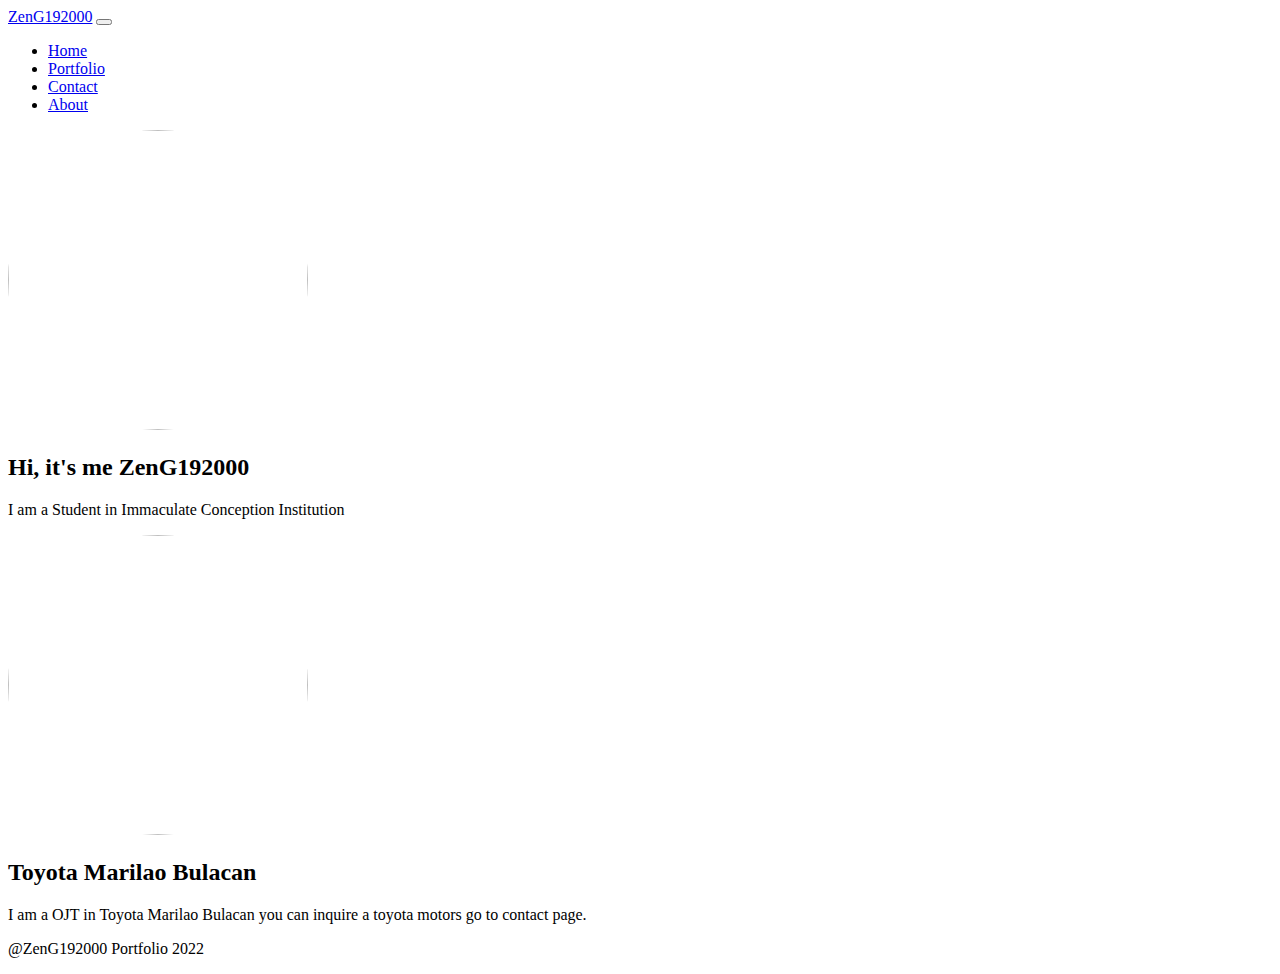
==== index.html @ 0880616e "s" ====
<!DOCTYPE html>
<html lang="en">

<head>
    <meta charset="UTF-8">
    <meta http-equiv="X-UA-Compatible" content="IE=edge">
    <meta name="viewport" content="width=device-width, initial-scale=1.0">
    <!-- linking css file -->
    <link rel="stylesheet" type="text/css" href="<?php echo base_url();?>/css/style.css">
    <!-- bootstrap CDN -->
    <link href="https://cdn.jsdelivr.net/npm/bootstrap@5.2.3/dist/css/bootstrap.min.css" rel="stylesheet"
        integrity="sha384-rbsA2VBKQhggwzxH7pPCaAqO46MgnOM80zW1RWuH61DGLwZJEdK2Kadq2F9CUG65" crossorigin="anonymous">
    <script src="https://cdn.jsdelivr.net/npm/bootstrap@5.2.3/dist/js/bootstrap.bundle.min.js"
        integrity="sha384-kenU1KFdBIe4zVF0s0G1M5b4hcpxyD9F7jL+jjXkk+Q2h455rYXK/7HAuoJl+0I4"
        crossorigin="anonymous"></script>
    <!-- font awesome -->
    <script src="https://kit.fontawesome.com/31149d48b0.js" crossorigin="anonymous"></script>
    <title>Home</title>
    <link rel="icon" href="<?=base_url()?>/img/oie_oie_trim_image.png" type="image/gif">
</head>

<body>
    <nav class="navbar navbar-expand-lg navbar-dark fixed-top navbarScroll">
        <div class="container">
            <a class="navbar-brand" href="<?= site_url('portfolio/index')?>">ZenG192000</a>
            <button class="navbar-toggler" type="button" data-bs-toggle="collapse"
                data-bs-target="#navbarSupportedContent" aria-controls="navbarSupportedContent" aria-expanded="false"
                aria-label="Toggle navigation">
                <span class="navbar-toggler-icon"></span>
            </button>
            <div class="collapse navbar-collapse" id="navbarSupportedContent">
                <ul class="navbar-nav ms-auto">
                    <li class="nav-item">
                        <a class="nav-link" href="<?= site_url('portfolio/index')?>">Home</a>
                    </li>
                    <li class="nav-item">
                        <a class="nav-link" href="https://github.com/ZenG192000" target="_blank">Portfolio</a>
                    </li>
                    <li class="nav-item">
                        <a class="nav-link" href="<?= site_url('portfolio/contact')?>">Contact</a>
                    </li>
                    <li class="nav-item">
                        <a class="nav-link" href="<?= site_url('portfolio/about')?>">About</a>
                    </li>
                </ul>
            </div>
        </div>
    </nav>
    <section class="bgimage" id="home">
        <div class="container-fluid">
            <div class="row">
                <div class="col">
                    <img id="me" style="border-radius: 50%;" src="https://avatars.githubusercontent.com/u/76273126?v=4"
                        width="300" height="300" alt="">
                    <h2 class="hero_title">Hi, it's me ZenG192000</h2>
                    <p class="hero_desc">I am a Student in Immaculate Conception Institution</p>
                </div>
                <div class="col">
                    <img id="me" style="border-radius: 50%;" src="<?=base_url()?>/img/toyota_logo.jpg" width="300"
                        height="300" alt="">
                    <h2 class="hero_title">Toyota Marilao Bulacan</h2>
                    <p class="hero_desc">I am a OJT in Toyota Marilao Bulacan you can inquire a toyota motors go to
                        contact page.</p>
                </div>
            </div>
        </div>
    </section>
    <div class="footer fixed-bottom">
        <p>@ZenG192000 Portfolio 2022</p>
    </div>
    <script src="https://cdn.jsdelivr.net/npm/@popperjs/core@2.11.6/dist/umd/popper.min.js"
        integrity="sha384-oBqDVmMz9ATKxIep9tiCxS/Z9fNfEXiDAYTujMAeBAsjFuCZSmKbSSUnQlmh/jp3"
        crossorigin="anonymous"></script>
    <script src="https://cdn.jsdelivr.net/npm/bootstrap@5.2.3/dist/js/bootstrap.min.js"
        integrity="sha384-cuYeSxntonz0PPNlHhBs68uyIAVpIIOZZ5JqeqvYYIcEL727kskC66kF92t6Xl2V"
        crossorigin="anonymous"></script>
</body>

</html>
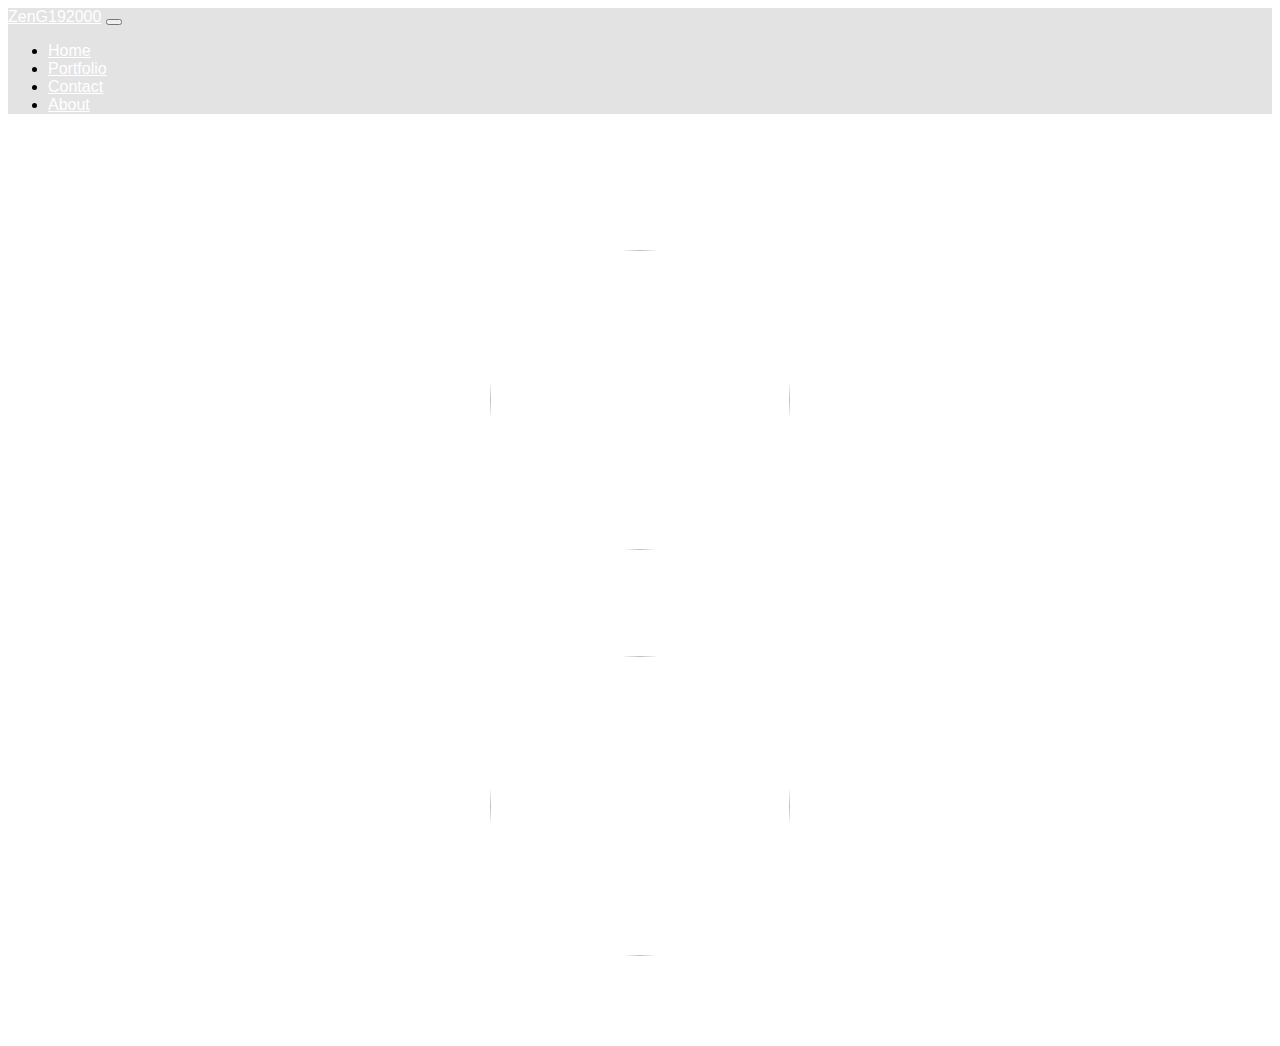
==== commit 03a02ab1: "123" ====
--- a/index.html
+++ b/index.html
@@ -6,7 +6,128 @@
     <meta http-equiv="X-UA-Compatible" content="IE=edge">
     <meta name="viewport" content="width=device-width, initial-scale=1.0">
     <!-- linking css file -->
-    <link rel="stylesheet" type="text/css" href="<?php echo base_url();?>/css/style.css">
+    <style>
+        /* display background color black on navbar scroll */
+        .navbarScroll.navbarDark {
+            background-color: black;
+        }
+
+        /* text css above hero image*/
+        .hero_title {
+            font-size: 1.5rem;
+        }
+
+        .hero_desc {
+            font-size: 1rem;
+        }
+
+        .col {
+            text-align: center;
+            position: relative;
+            top: 120px;
+            color: white;
+        }
+
+        .navbar {
+            background-color: rgba(68, 67, 67, 0.15);
+        }
+
+        .navbar .nav-link {
+            color: rgb(255, 255, 255);
+        }
+
+        .navbar .nav-link:hover {
+            color: rgba(255, 255, 255, 0.5);
+        }
+
+        .navbar .navbar-brand {
+            color: rgb(255, 255, 255);
+        }
+
+
+        body {
+            font-family: Arial, Helvetica, sans-serif;
+            position: relative;
+            padding-bottom: 58px;
+            min-height: 100vh;
+            background-image: url("https://wallpaperaccess.com/full/2350259.png");
+            background-repeat: no-repeat;
+            background-attachment: fixed;
+            background-size: cover;
+        }
+
+        .footer {
+            width: 100%;
+            text-align: center;
+            height: 30px;
+        }
+
+        p {
+            color: rgba(255, 255, 255, 0.651);
+        }
+
+        /* spacing on all sections */
+        /* #about, #services, #portfolio, #contact {
+    margin-top: 4rem;
+    padding-top: 4rem;
+} */
+        #contact {
+            padding-bottom: 4rem;
+        }
+
+        /* about section image css */
+        .imageAboutPage {
+            width: 100%;
+        }
+
+        /* services section css */
+        .servicesText.card {
+            height: 280px;
+            cursor: pointer;
+        }
+
+        .servicesIcon {
+            font-size: 36px;
+            text-align: center;
+            width: 100%;
+        }
+
+        .card-title {
+            text-align: center;
+        }
+
+        .card:hover .servicesIcon {
+            color: #008000;
+        }
+
+        .servicesText:hover {
+            border: 1px solid #008000;
+        }
+
+        /* social media icons styling */
+        .social-icons {
+            font-size: 36px;
+            cursor: pointer;
+        }
+
+        .fa-facebook:hover,
+        .fa-instagram:hover,
+        .fa-twitter:hover,
+        .fa-linkedin:hover,
+        .fa-twitch:hover {
+            color: #008000;
+        }
+
+        .fab {
+            color: #000000;
+        }
+
+        /* footer styling */
+        #footer {
+            background-color: #808080;
+            text-align: center;
+        }
+    </style>
     <!-- bootstrap CDN -->
     <link href="https://cdn.jsdelivr.net/npm/bootstrap@5.2.3/dist/css/bootstrap.min.css" rel="stylesheet"
         integrity="sha384-rbsA2VBKQhggwzxH7pPCaAqO46MgnOM80zW1RWuH61DGLwZJEdK2Kadq2F9CUG65" crossorigin="anonymous">
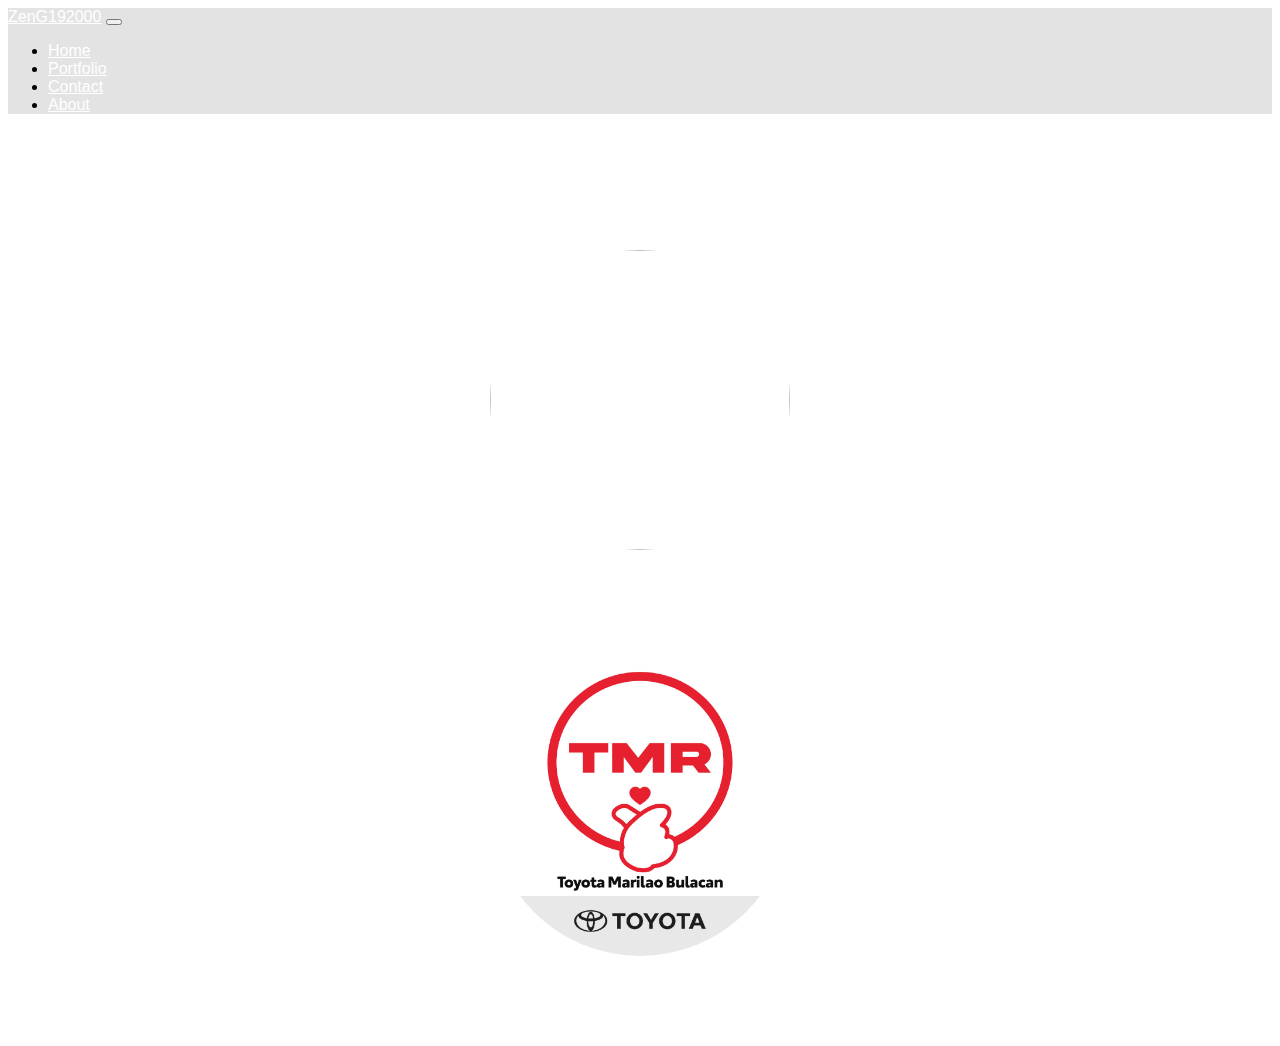
==== commit e014802c: "data" ====
--- a/index.html
+++ b/index.html
@@ -143,7 +143,7 @@
 <body>
     <nav class="navbar navbar-expand-lg navbar-dark fixed-top navbarScroll">
         <div class="container">
-            <a class="navbar-brand" href="<?= site_url('portfolio/index')?>">ZenG192000</a>
+            <a class="navbar-brand" href="index.html">ZenG192000</a>
             <button class="navbar-toggler" type="button" data-bs-toggle="collapse"
                 data-bs-target="#navbarSupportedContent" aria-controls="navbarSupportedContent" aria-expanded="false"
                 aria-label="Toggle navigation">
@@ -152,16 +152,16 @@
             <div class="collapse navbar-collapse" id="navbarSupportedContent">
                 <ul class="navbar-nav ms-auto">
                     <li class="nav-item">
-                        <a class="nav-link" href="<?= site_url('portfolio/index')?>">Home</a>
+                        <a class="nav-link" href="index.html">Home</a>
                     </li>
                     <li class="nav-item">
                         <a class="nav-link" href="https://github.com/ZenG192000" target="_blank">Portfolio</a>
                     </li>
                     <li class="nav-item">
-                        <a class="nav-link" href="<?= site_url('portfolio/contact')?>">Contact</a>
-                    </li>
-                    <li class="nav-item">
-                        <a class="nav-link" href="<?= site_url('portfolio/about')?>">About</a>
+                        <a class="nav-link" href="contact.html">Contact</a>
+                    </li>
+                    <li class="nav-item">
+                        <a class="nav-link" href="about.html">About</a>
                     </li>
                 </ul>
             </div>
@@ -177,7 +177,7 @@
                     <p class="hero_desc">I am a Student in Immaculate Conception Institution</p>
                 </div>
                 <div class="col">
-                    <img id="me" style="border-radius: 50%;" src="<?=base_url()?>/img/toyota_logo.jpg" width="300"
+                    <img id="me" style="border-radius: 50%;" src="\toyota_logo.jpg" width="300"
                         height="300" alt="">
                     <h2 class="hero_title">Toyota Marilao Bulacan</h2>
                     <p class="hero_desc">I am a OJT in Toyota Marilao Bulacan you can inquire a toyota motors go to
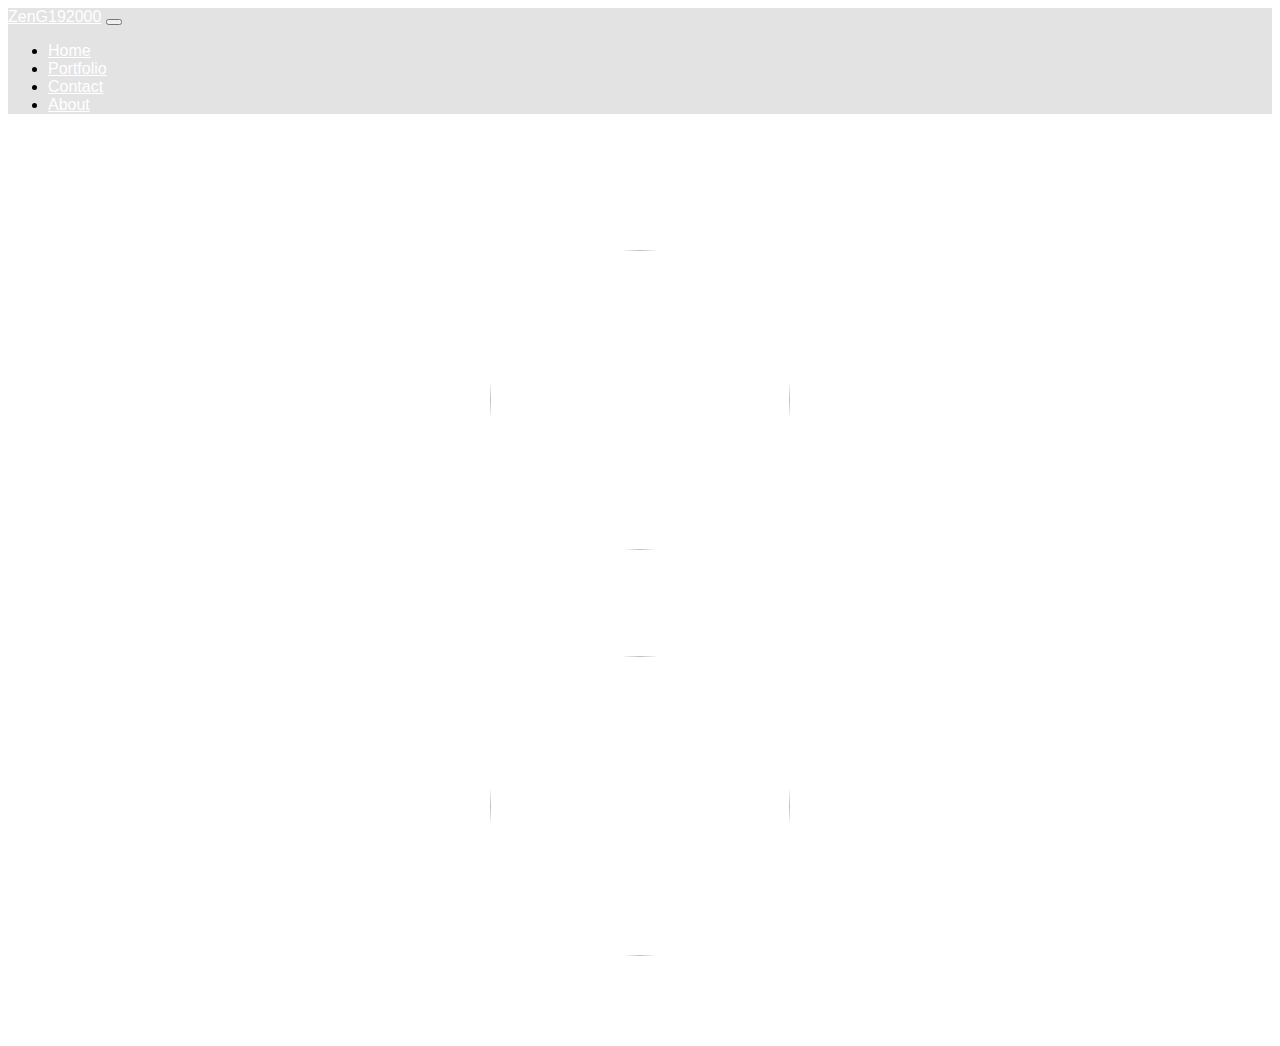
==== commit fb8a3ac6: "data" ====
--- a/index.html
+++ b/index.html
@@ -177,7 +177,7 @@
                     <p class="hero_desc">I am a Student in Immaculate Conception Institution</p>
                 </div>
                 <div class="col">
-                    <img id="me" style="border-radius: 50%;" src="\toyota_logo.jpg" width="300"
+                    <img id="me" style="border-radius: 50%;" src="https://i.ibb.co/5BvYzPn/toyota-logo.jpg" width="300"
                         height="300" alt="">
                     <h2 class="hero_title">Toyota Marilao Bulacan</h2>
                     <p class="hero_desc">I am a OJT in Toyota Marilao Bulacan you can inquire a toyota motors go to
